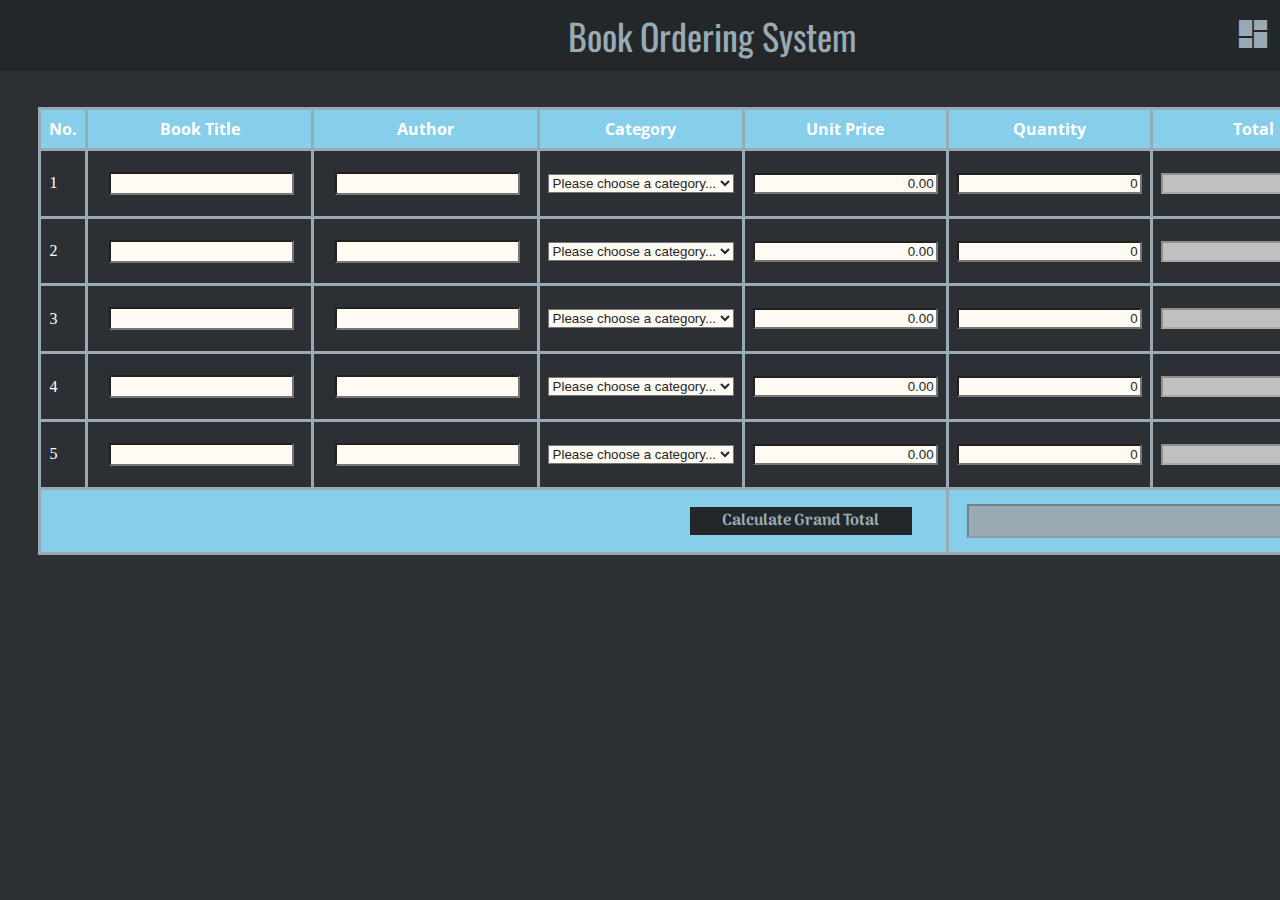
==== book-order.html @ da436aad "Completed book-order.html and added required CSS" ====
<!DOCTYPE html>
<html>

<head>
    <title>Book Order System - Assignment 1</title>
    <link rel = "stylesheet" href = "assets/css/main.css">
    <link rel="shortcut icon" href = "/assets/images/icon.ico">
    <link rel="stylesheet" href = "https://fonts.googleapis.com/css?family=Material+Icons">
    <link rel="stylesheet" href="https://fonts.googleapis.com/css?family=Oswald">
    <link rel="stylesheet" href="https://fonts.googleapis.com/css2?family=Arima+Madurai:wght@300&display=swap">
    <link href="https://fonts.googleapis.com/css2?family=Open+Sans+Condensed:wght@300&display=swap" rel="stylesheet">
    <link href="https://fonts.googleapis.com/css2?family=Open+Sans+Condensed:wght@300&family=Tangerine&display=swap" rel="stylesheet">    
</head>

<body>
    <div class = header>
        <span class = left><a href = index.html><h2 class = "icon">house</h2></a></span>
        <span class = title>Book Ordering System</span>
        <span class = right><h2 class = "icon" onclick = "openNavbar()">dashboard</h2></span>
    </div>

<!--Navigation elements-->
    <nav id = "menu">
        <ul>
            <li><a href="index.html"><h4>Home</h4></a></li>
            <li><h4 class = pwd>Book Ordering System</h4></li>
            <li><a href = form.html><h4>Student Details Form</a></li>
        </ul>

        <h2 class = "closebtn" onclick = "closeNavbar()">close</h2>
    </nav>

<!--Content-->
<div class = padded>
    <table>
        <tr>
            <th>No.</th>
            <th>Book Title</th>
            <th>Author</th>
            <th>Category</th>
            <th>Unit Price</th>
            <th>Quantity</th>
            <th>Total</th>
        </tr>

        <tr>
            <td>1</td>
            <td><input type = text></td>
            <td><input type = text></td>
            <td><select>
                <option selected = 'selected' value = 'def' disabled>Please choose a category...</option>
                <option value = Business>Business</option>
                <option value = Fiction>Fiction</option>\
                <option value = Mathematics>Mathematics</option>
                <option value = Technology>Technology</option>
                </select> </td>
            <td><input type = number min = 0 step = 0.01 value = "0.00"></td>
            <td><input type = number min = 0 step = 1 value = "0"></td>
            <td><input type = number value = 0.00 disabled></td>
        </tr>

        <tr>
            <td>2</td>
            <td><input type = text></td>
            <td><input type = text></td>
            <td><select>
                <option selected = 'selected' value = 'def' disabled>Please choose a category...</option>
                <option value = Business>Business</option>
                <option value = Fiction>Fiction</option>\
                <option value = Mathematics>Mathematics</option>
                <option value = Technology>Technology</option>
                </select> </td>
            <td><input type = number min = 0 step = 0.01 value = "0.00"></td>
            <td><input type = number min = 0 step = 1 value = "0"></td>
            <td><input type = number value = 0.00 disabled></td>
        </tr>

        <tr>
            <td>3</td>
            <td><input type = text></td>
            <td><input type = text></td>
            <td><select>
                <option selected = 'selected' value = 'def' disabled>Please choose a category...</option>
                <option value = Business>Business</option>
                <option value = Fiction>Fiction</option>\
                <option value = Mathematics>Mathematics</option>
                <option value = Technology>Technology</option>
                </select> </td>
            <td><input type = number min = 0 step = 0.01 value = "0.00"></td>
            <td><input type = number min = 0 step = 1 value = "0"></td>
            <td><input type = number value = 0.00 disabled></td>
        </tr>

        <tr>
            <td>4</td>
            <td><input type = text></td>
            <td><input type = text></td>
            <td><select>
                <option selected = 'selected' value = 'def' disabled>Please choose a category...</option>
                <option value = Business>Business</option>
                <option value = Fiction>Fiction</option>\
                <option value = Mathematics>Mathematics</option>
                <option value = Technology>Technology</option>
                </select> </td>
            <td><input type = number min = 0 step = 0.01 value = "0.00"></td>
            <td><input type = number min = 0 step = 1 value = "0"></td>
            <td><input type = number value = 0.00 disabled></td>
        </tr>

        <tr>
            <td>5</td>
            <td><input type = text></td>
            <td><input type = text></td>
            <td><select>
                <option selected = 'selected' value = 'def' disabled>Please choose a category...</option>
                <option value = Business>Business</option>
                <option value = Fiction>Fiction</option>\
                <option value = Mathematics>Mathematics</option>
                <option value = Technology>Technology</option>
                </select> </td>
            <td><input type = number min = 0 step = 0.01 value = "0.00"></td>
            <td><input type = number min = 0 step = 1 value = "0"></td>
            <td><input type = number value = 0.00 disabled></td>
        </tr>

        <tr>
            <td class = tf colspan="5"><input type = submit value = "Calculate Grand Total" class = right></td>
            <td class = tf colspan = "2"><input type = number value = 0.00 id = "grandTotal" disabled></td>
        </tr>
    </table>
</div>
    <script src = "assets/js/navbar.js"></script>

</body>
---- assets/css/main.css ----
:root {
    --darkGrey: #23272a;
    --lightGrey: #2c2f33;
    --blueGrey: #99aab5;
    --discPurple: #7289da;
    --cream: #fffaf2;
    --darkWhite: #b8c1e6;
    --darkPurple: indigo;
    --titleFS: 4vh;
    --vertMargins: 2vh;
    --headerVertPadding: 1vh;
    --hztCentrePadding: 35vw;
}

hr.bottomDivider{
    border: 0;
    height: 1px;
    background-image: linear-gradient(to right, var(--lightGrey), var(--blueGrey), var(--lightGrey));
}
.header{
    background-color: var(--darkGrey);
    color: var(--blueGrey);
    font-family: 'Oswald', sans-serif;
    overflow: hidden;
    margin-left: 0%;
    margin-right: 0%;
    text-align: center;
    padding: 2vw;
    font-size: var(--titleFS);
    margin-top: 0vw;
    padding-top: var(--headerVertPadding);
    padding-bottom: var(--headerVertPadding);
    padding-right: var(--headerVertPadding);
    padding-left: var(--headerVertPadding);
    position: -webkit-sticky;
    position: sticky;
    top:0;
}

/* alignments */
.left{
    float: left;
    color: inherit;
    font-size: inherit;
}

.right{
    float: right;
    color: inherit;
    font-size: inherit;
}

.icon{
    font-family: "Material Icons";
    font-size: var(--titleFS);
    margin-top: 0.8vh;
    margin-bottom:0.4vh;
    cursor: pointer;
}

.centre{
    display: block;
    margin-left: auto;
    margin-right: auto;
    text-align: center;
    padding-left: var(--hztCentrePadding);
    padding-right: var(--hztCentrePadding);
}

.padded {
    margin: 1%;
    padding-right: 2vw;
    padding-left: 2vw;
    margin-top: 4vh
}

.em{
    border-radius: 2vh;
    border: var(--darkGrey);
    background-color: var(--darkGrey);
    color: beige;
    font-family: "Hina Mincho";
    margin-top: 3vh;
}

.comradequote{
    font-family: "ZCOOL XiaoWei", serif;
    font-size: 2vw;
    text-align: center;
}

.footquote{
    font-family: "Tangerine" !important;
    color: var(--discPurple);
    font-size: 3vw;
    text-align: center;
}

.footer{
    margin-left: auto;
    margin-right: auto;
    display: block;
    text-align: center;
}

.author{
    font-family: Garamond;
    text-align: right;
    font-size: 1.5vw;
}

/* default classes */
a{
    color:inherit;
    text-decoration: none;
}

.header.a:hover, a:focus{
    color: var(--discPurple);
    transition: 0.5s;
}

body {
    background-color: var(--lightGrey);
    color: white;
    margin:0;
}

p {
    font-family: 'Arima Madurai';
    font-size: 1vw
}

img{
    width: 304px;
    height: auto;
    display: block;
    margin-left: auto;
    margin-right: auto;
    padding: var(--vertMargins)l;
}

table{
    border-collapse: collapse;
    width: 90vw;
}

td, th{
    border: solid;
    border-color: var(--blueGrey);
    font-family: "ZCOOL XiaoWei", serif;
    width:auto;
    background-color: var(--lightGrey);
    align-items: center;
    padding:0.5rem;
}

td:hover{
    background-color: yellow;
}

.tf:hover{
    background-color: skyblue;
}

th{
    font-family: "Open Sans Condensed";
    background-color: skyblue;
    font-weight: bold;
}

/* form elements*/
    input {
        background-color: var(--cream);
        color: var(--darkGrey);
    }

    input:disabled{
        background-color: silver;
    }

    #grandTotal{
        font-size: 18pt;
        width: 93.5%;
        display: block;
        margin: 0.5vw;
        margin-left: auto;
        text-align: right;
        background-color: var(--blueGrey);
    }

    .tf{
        background-color: skyblue;
    }

    select{
        background-color: var(--cream);
        color: var(--darkGrey);
    }

    input::-webkit-outer-spin-button, input::-webkit-inner-spin-button, input[type=number] {
        -webkit-appearance: none;
        margin: 0;
        -moz-appearance:textfield;
        text-align: right;
    }

    table {
        margin-left: auto;
        margin-right: auto;
    }

    input[type=button], input[type=submit], input[type=reset] {
        background-color: var(--darkGrey);
        border: none;
        color: var(--blueGrey);
        font-family: "Arima Madurai", bold;
        font-weight: bolder;
        width: 25%;
        height:250%;
        margin-right: 2vw;
        cursor: grab;
      }

      input[type="text"], textarea {
        background-color : var(--cream); 
        margin : 1vw;
        display: block;
        padding: 1%;
      }

ul {
    list-style-type: square;
}

ol{
    list-style-type: Hebrew;
    margin: 0.1vh
}
li{
    font-family: "Arima Madurai";
    font-size: 1.25vw;
}

h3{
    font-family: "Open Sans Condensed";
    font-size: 4vh;
    border-bottom: 1px solid var(--discPurple);
    border-bottom-width: 0.0001vw;
    padding: 0.25vh;
    margin-bottom: 0.01vh;
    width: 15vw;
}

/*h4{
    font-family: 'Avro', serif;
    color:var(--blueGrey);
    text-align: center;
}*/

/* NAVIGATION BAR */

nav{
    position: absolute;
    width:100%;
    height: 100vh;
    background-color: var(--darkGrey);
    top: -300vh;
    left: 0;
    display: flex;
    z-index: 2;
    justify-content: center;
    align-items: center;
    text-align: center;
    font-style: italic;
    font-size: 10vh;
    color: var(--cream);
    text-shadow: -0.35vw -0.3vh 0 var(--darkWhite);

    /*Hides navbar until summoned*/
    transition: 1s;
}

nav ul li{
    list-style: none;
    margin: 20vh 0;
    font-size: 5vw;
    font-family: "Avro";
}

nav ul li a:hover{
    color:var(--darkGrey);
    transition: 0.75s;
}

.pwd{
    color: var(--discPurple);
    background-color: inherit;
}

.closebtn{
    position:absolute;
    right: 1vw;
    top: -1vh;
    cursor: pointer;
    font-family: "Material Icons";
    font-size: 3.25vw;
}
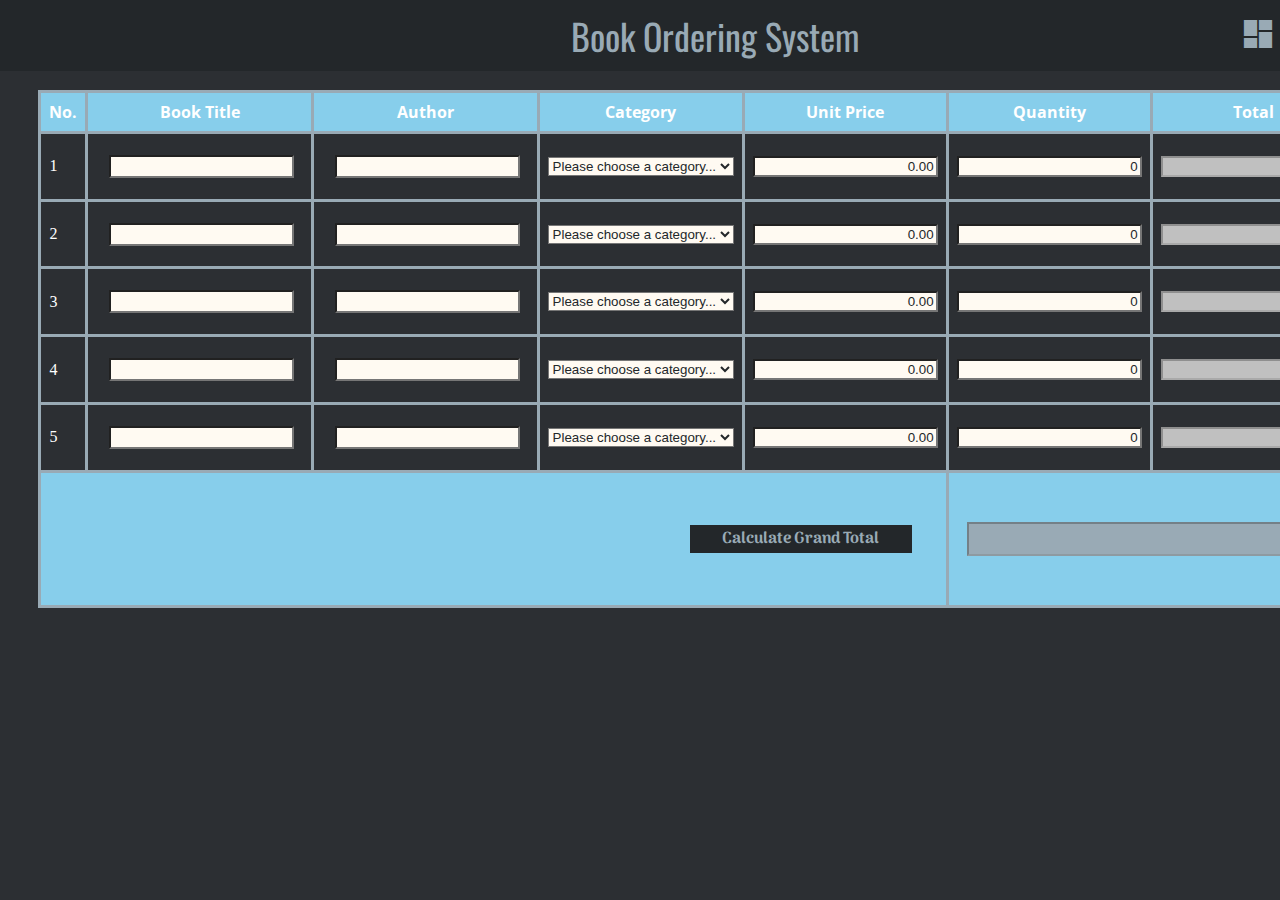
==== commit 03af0726: "fixed header on book-order.html, added CSSand continued working on form.html" ====
--- a/book-order.html
+++ b/book-order.html
@@ -13,7 +13,7 @@
 </head>
 
 <body>
-    <div class = header>
+    <div class = header style = "position:fixed; width:99%">
         <span class = left><a href = index.html><h2 class = "icon">house</h2></a></span>
         <span class = title>Book Ordering System</span>
         <span class = right><h2 class = "icon" onclick = "openNavbar()">dashboard</h2></span>
@@ -30,9 +30,10 @@
         <h2 class = "closebtn" onclick = "closeNavbar()">close</h2>
     </nav>
 
+    <br><br><br>
 <!--Content-->
 <div class = padded>
-    <table>
+    <table id = bookTable>
         <tr>
             <th>No.</th>
             <th>Book Title</th>
@@ -124,7 +125,7 @@
         </tr>
 
         <tr>
-            <td class = tf colspan="5"><input type = submit value = "Calculate Grand Total" class = right></td>
+            <td class = tf colspan="5"><input type = submit id = "calcGT" value = "Calculate Grand Total" class = right></td>
             <td class = tf colspan = "2"><input type = number value = 0.00 id = "grandTotal" disabled></td>
         </tr>
     </table>
--- a/assets/css/main.css
+++ b/assets/css/main.css
@@ -131,6 +131,10 @@
     font-size: 1vw
 }
 
+#para:first-letter{
+    font-size: 250%;
+}
+
 img{
     width: 304px;
     height: auto;
@@ -155,11 +159,11 @@
     padding:0.5rem;
 }
 
-td:hover{
+#bookTable td:hover{
     background-color: yellow;
 }
 
-.tf:hover{
+#bookTable .tf:hover{
     background-color: skyblue;
 }
 
@@ -210,7 +214,7 @@
         margin-right: auto;
     }
 
-    input[type=button], input[type=submit], input[type=reset] {
+    #calcGT {
         background-color: var(--darkGrey);
         border: none;
         color: var(--blueGrey);
@@ -220,6 +224,22 @@
         height:250%;
         margin-right: 2vw;
         cursor: grab;
+      }
+
+      #detailForm th{
+          width:50%
+      }
+
+      input[type="submit"], input[type="reset"]{
+        background-color: var(--darkGrey);
+        border: yellow 3rem;
+        color: var(--blueGrey);
+        font-family: "Arima Madurai", bold;
+        font-weight: bolder;
+        width: 25%;
+        height:250%;
+        margin: 5%;
+        cursor: pointer;
       }
 
       input[type="text"], textarea {
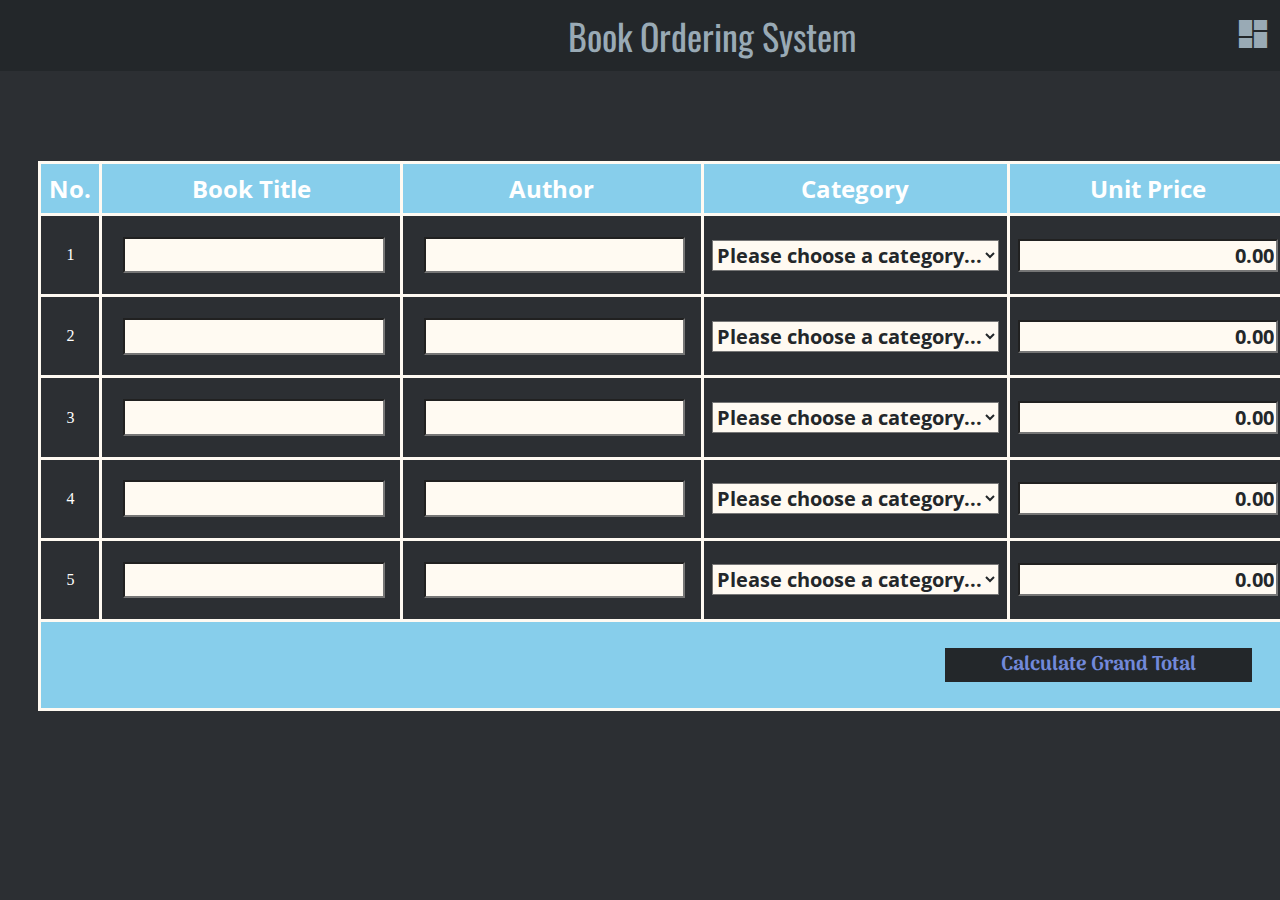
==== commit 4eb889dd: "added row highlighting, row padding and ensured that requrements met" ====
--- a/book-order.html
+++ b/book-order.html
@@ -13,7 +13,7 @@
 </head>
 
 <body>
-    <div class = header style = "position:fixed; width:99%">
+    <div class = header>
         <span class = left><a href = index.html><h2 class = "icon">house</h2></a></span>
         <span class = title>Book Ordering System</span>
         <span class = right><h2 class = "icon" onclick = "openNavbar()">dashboard</h2></span>
@@ -33,104 +33,117 @@
     <br><br><br>
 <!--Content-->
 <div class = padded>
-    <table id = bookTable>
-        <tr>
-            <th>No.</th>
-            <th>Book Title</th>
-            <th>Author</th>
-            <th>Category</th>
-            <th>Unit Price</th>
-            <th>Quantity</th>
-            <th>Total</th>
-        </tr>
+    <table id = "bookTable">
+        
+        <thead>
+            
+            <tr>
+                <th>No.</th>
+                <th>Book Title</th>
+                <th>Author</th>
+                <th>Category</th>
+                <th>Unit Price</th>
+                <th>Quantity</th>
+                <th>Total</th>
+            </tr>
 
-        <tr>
-            <td>1</td>
-            <td><input type = text></td>
-            <td><input type = text></td>
-            <td><select>
-                <option selected = 'selected' value = 'def' disabled>Please choose a category...</option>
-                <option value = Business>Business</option>
-                <option value = Fiction>Fiction</option>\
-                <option value = Mathematics>Mathematics</option>
-                <option value = Technology>Technology</option>
-                </select> </td>
-            <td><input type = number min = 0 step = 0.01 value = "0.00"></td>
-            <td><input type = number min = 0 step = 1 value = "0"></td>
-            <td><input type = number value = 0.00 disabled></td>
-        </tr>
+        </thead>
 
-        <tr>
-            <td>2</td>
-            <td><input type = text></td>
-            <td><input type = text></td>
-            <td><select>
-                <option selected = 'selected' value = 'def' disabled>Please choose a category...</option>
-                <option value = Business>Business</option>
-                <option value = Fiction>Fiction</option>\
-                <option value = Mathematics>Mathematics</option>
-                <option value = Technology>Technology</option>
-                </select> </td>
-            <td><input type = number min = 0 step = 0.01 value = "0.00"></td>
-            <td><input type = number min = 0 step = 1 value = "0"></td>
-            <td><input type = number value = 0.00 disabled></td>
-        </tr>
+        <tbody>
 
-        <tr>
-            <td>3</td>
-            <td><input type = text></td>
-            <td><input type = text></td>
-            <td><select>
-                <option selected = 'selected' value = 'def' disabled>Please choose a category...</option>
-                <option value = Business>Business</option>
-                <option value = Fiction>Fiction</option>\
-                <option value = Mathematics>Mathematics</option>
-                <option value = Technology>Technology</option>
-                </select> </td>
-            <td><input type = number min = 0 step = 0.01 value = "0.00"></td>
-            <td><input type = number min = 0 step = 1 value = "0"></td>
-            <td><input type = number value = 0.00 disabled></td>
-        </tr>
+            <tr>
+                <td>1</td>
+                <td><input type = text></td>
+                <td><input type = text></td>
+                <td><select>
+                    <option selected = 'selected' value = 'def' disabled>Please choose a category...</option>
+                    <option value = Business>Business</option>
+                    <option value = Fiction>Fiction</option>\
+                    <option value = Mathematics>Mathematics</option>
+                    <option value = Technology>Technology</option>
+                    </select> </td>
+                <td><input type = number min = 0 step = 0.01 value = "0.00"></td>
+                <td><input type = number min = 0 step = 1 value = "0"></td>
+                <td><input type = number value = 0.00 disabled></td>
+            </tr>
 
-        <tr>
-            <td>4</td>
-            <td><input type = text></td>
-            <td><input type = text></td>
-            <td><select>
-                <option selected = 'selected' value = 'def' disabled>Please choose a category...</option>
-                <option value = Business>Business</option>
-                <option value = Fiction>Fiction</option>\
-                <option value = Mathematics>Mathematics</option>
-                <option value = Technology>Technology</option>
-                </select> </td>
-            <td><input type = number min = 0 step = 0.01 value = "0.00"></td>
-            <td><input type = number min = 0 step = 1 value = "0"></td>
-            <td><input type = number value = 0.00 disabled></td>
-        </tr>
+            <tr>
+                <td>2</td>
+                <td><input type = text></td>
+                <td><input type = text></td>
+                <td><select>
+                    <option selected = 'selected' value = 'def' disabled>Please choose a category...</option>
+                    <option value = Business>Business</option>
+                    <option value = Fiction>Fiction</option>\
+                    <option value = Mathematics>Mathematics</option>
+                    <option value = Technology>Technology</option>
+                    </select> </td>
+                <td><input type = number min = 0 step = 0.01 value = "0.00"></td>
+                <td><input type = number min = 0 step = 1 value = "0"></td>
+                <td><input type = number value = 0.00 disabled></td>
+            </tr>
 
-        <tr>
-            <td>5</td>
-            <td><input type = text></td>
-            <td><input type = text></td>
-            <td><select>
-                <option selected = 'selected' value = 'def' disabled>Please choose a category...</option>
-                <option value = Business>Business</option>
-                <option value = Fiction>Fiction</option>\
-                <option value = Mathematics>Mathematics</option>
-                <option value = Technology>Technology</option>
-                </select> </td>
-            <td><input type = number min = 0 step = 0.01 value = "0.00"></td>
-            <td><input type = number min = 0 step = 1 value = "0"></td>
-            <td><input type = number value = 0.00 disabled></td>
-        </tr>
+            <tr>
+                <td>3</td>
+                <td><input type = text></td>
+                <td><input type = text></td>
+                <td><select>
+                    <option selected = 'selected' value = 'def' disabled>Please choose a category...</option>
+                    <option value = Business>Business</option>
+                    <option value = Fiction>Fiction</option>\
+                    <option value = Mathematics>Mathematics</option>
+                    <option value = Technology>Technology</option>
+                    </select> </td>
+                <td><input type = number min = 0 step = 0.01 value = "0.00"></td>
+                <td><input type = number min = 0 step = 1 value = "0"></td>
+                <td><input type = number value = 0.00 disabled></td>
+            </tr>
 
-        <tr>
-            <td class = tf colspan="5"><input type = submit id = "calcGT" value = "Calculate Grand Total" class = right></td>
-            <td class = tf colspan = "2"><input type = number value = 0.00 id = "grandTotal" disabled></td>
-        </tr>
+            <tr>
+                <td>4</td>
+                <td><input type = text></td>
+                <td><input type = text></td>
+                <td><select>
+                    <option selected = 'selected' value = 'def' disabled>Please choose a category...</option>
+                    <option value = Business>Business</option>
+                    <option value = Fiction>Fiction</option>\
+                    <option value = Mathematics>Mathematics</option>
+                    <option value = Technology>Technology</option>
+                    </select> </td>
+                <td><input type = number min = 0 step = 0.01 value = "0.00"></td>
+                <td><input type = number min = 0 step = 1 value = "0"></td>
+                <td><input type = number value = 0.00 disabled></td>
+            </tr>
+
+            <tr>
+                <td>5</td>
+                <td><input type = text></td>
+                <td><input type = text></td>
+                <td><select>
+                    <option selected = 'selected' value = 'def' disabled>Please choose a category...</option>
+                    <option value = Business>Business</option>
+                    <option value = Fiction>Fiction</option>
+                    <option value = Mathematics>Mathematics</option>
+                    <option value = Technology>Technology</option>
+                    </select> </td>
+                <td><input type = number min = 0 step = 0.01 value = "0.00"></td>
+                <td><input type = number min = 0 step = 1 value = "0"></td>
+                <td><input type = number value = 0.00 disabled></td>
+            </tr>
+
+        </tbody>
+
+        <tfoot>
+            <tr>
+                <td class = tf colspan="5"><input type = submit id = "calcGT" value = "Calculate Grand Total" class = right></td>
+                <td class = tf colspan = "2"><input type = number value = 0.00 id = "grandTotal" disabled></td>
+            </tr>
+        </tfoot>
     </table>
 </div>
+    
     <script src = "assets/js/navbar.js"></script>
-
 </body>
 
+</html>
+
--- a/assets/css/main.css
+++ b/assets/css/main.css
@@ -6,7 +6,7 @@
     --cream: #fffaf2;
     --darkWhite: #b8c1e6;
     --darkPurple: indigo;
-    --titleFS: 4vh;
+    --titleFS: 2.25rem;
     --vertMargins: 2vh;
     --headerVertPadding: 1vh;
     --hztCentrePadding: 35vw;
@@ -17,6 +17,7 @@
     height: 1px;
     background-image: linear-gradient(to right, var(--lightGrey), var(--blueGrey), var(--lightGrey));
 }
+
 .header{
     background-color: var(--darkGrey);
     color: var(--blueGrey);
@@ -35,6 +36,12 @@
     position: -webkit-sticky;
     position: sticky;
     top:0;
+    animation: hPulse 5s infinite;
+}
+
+/* Header pulse */
+@keyframes hPulse{
+    50%{background-color: var(--lightGrey);}
 }
 
 /* alignments */
@@ -77,36 +84,29 @@
 .em{
     border-radius: 2vh;
     border: var(--darkGrey);
-    background-color: var(--darkGrey);
-    color: beige;
+    background-color: bisque;
+    color: black;
     font-family: "Hina Mincho";
     margin-top: 3vh;
 }
 
 .comradequote{
     font-family: "ZCOOL XiaoWei", serif;
-    font-size: 2vw;
+    font-size: 2rem;
     text-align: center;
 }
 
 .footquote{
     font-family: "Tangerine" !important;
     color: var(--discPurple);
-    font-size: 3vw;
-    text-align: center;
-}
-
-.footer{
-    margin-left: auto;
-    margin-right: auto;
-    display: block;
+    font-size: 2.5rem;
     text-align: center;
 }
 
 .author{
     font-family: Garamond;
     text-align: right;
-    font-size: 1.5vw;
+    font-size: 1.25rem;
 }
 
 /* default classes */
@@ -115,6 +115,11 @@
     text-decoration: none;
 }
 
+footer > p > a{
+    color:var(--discPurple);
+    
+}
+
 .header.a:hover, a:focus{
     color: var(--discPurple);
     transition: 0.5s;
@@ -122,13 +127,22 @@
 
 body {
     background-color: var(--lightGrey);
+    background-repeat: no-repeat;
+    background-attachment: fixed;
+    background-position: center;
     color: white;
     margin:0;
+    animation: bgPulse 5s infinite;
+}
+
+/* Background pulse */
+@keyframes bgPulse {
+    50%{background-color: var(--darkGrey);}
 }
 
 p {
     font-family: 'Arima Madurai';
-    font-size: 1vw
+    font-size: 1rem
 }
 
 #para:first-letter{
@@ -151,26 +165,33 @@
 
 td, th{
     border: solid;
-    border-color: var(--blueGrey);
+    border-color: var(--cream);
     font-family: "ZCOOL XiaoWei", serif;
     width:auto;
     background-color: var(--lightGrey);
-    align-items: center;
     padding:0.5rem;
 }
 
-#bookTable td:hover{
+tr{
+    background-color: inherit;
+}
+
+#bookTable tbody tr:hover td{
     background-color: yellow;
-}
-
-#bookTable .tf:hover{
-    background-color: skyblue;
 }
 
 th{
     font-family: "Open Sans Condensed";
     background-color: skyblue;
     font-weight: bold;
+    font-size: 1.5rem
+}
+
+footer{
+    margin-left: auto;
+    margin-right: auto;
+    display: block;
+    text-align: center;
 }
 
 /* form elements*/
@@ -200,6 +221,9 @@
     select{
         background-color: var(--cream);
         color: var(--darkGrey);
+        font-family: "Open Sans Condensed";
+        font-weight: bold;
+        font-size: 1.25rem;
     }
 
     input::-webkit-outer-spin-button, input::-webkit-inner-spin-button, input[type=number] {
@@ -207,6 +231,21 @@
         margin: 0;
         -moz-appearance:textfield;
         text-align: right;
+        font-family: "Open Sans Condensed";
+        font-weight: bold;
+        font-size: 1.25rem;
+    }
+
+    #studentID {
+        -webkit-appearance: none;
+        -moz-appearance:textfield;
+        text-align: right;
+        background-color: var(--cream);
+        color: var(--darkGrey);
+        background-color : var(--cream); 
+        margin : 0;
+        display: block;
+        padding: 1%;
     }
 
     table {
@@ -217,7 +256,7 @@
     #calcGT {
         background-color: var(--darkGrey);
         border: none;
-        color: var(--blueGrey);
+        color: var(--discPurple);
         font-family: "Arima Madurai", bold;
         font-weight: bolder;
         width: 25%;
@@ -226,28 +265,42 @@
         cursor: grab;
       }
 
-      #detailForm th{
-          width:50%
-      }
-
-      input[type="submit"], input[type="reset"]{
-        background-color: var(--darkGrey);
+    #detailForm th{
+        width:50%;
+        background-color: skyblue;
+    }
+
+    input[type="submit"], input[type="reset"]{
+        background-color: var(--discPurple);
         border: yellow 3rem;
-        color: var(--blueGrey);
+        color: var(--darkGrey);
         font-family: "Arima Madurai", bold;
         font-weight: bolder;
+        font-size: 1.25rem;
         width: 25%;
         height:250%;
         margin: 5%;
+        margin-top: 2vh;
+        margin-bottom: 2vh;
         cursor: pointer;
-      }
-
-      input[type="text"], textarea {
+    }
+
+    input[type="text"], input[type=textarea] {
         background-color : var(--cream); 
         margin : 1vw;
-        display: block;
         padding: 1%;
-      }
+        font-family: "Open Sans Condensed";
+        font-weight: bold;
+        font-size: 1.25rem;
+    }
+
+    #bookTable td{
+        text-align: center;
+    }
+
+    #name{
+        margin: 0;
+    }
 
 ul {
     list-style-type: square;
@@ -257,14 +310,15 @@
     list-style-type: Hebrew;
     margin: 0.1vh
 }
+
 li{
     font-family: "Arima Madurai";
-    font-size: 1.25vw;
+    font-size: 1rem;
 }
 
 h3{
     font-family: "Open Sans Condensed";
-    font-size: 4vh;
+    font-size: 2.25rem;
     border-bottom: 1px solid var(--discPurple);
     border-bottom-width: 0.0001vw;
     padding: 0.25vh;
@@ -272,14 +326,7 @@
     width: 15vw;
 }
 
-/*h4{
-    font-family: 'Avro', serif;
-    color:var(--blueGrey);
-    text-align: center;
-}*/
-
 /* NAVIGATION BAR */
-
 nav{
     position: absolute;
     width:100%;
@@ -297,8 +344,8 @@
     color: var(--cream);
     text-shadow: -0.35vw -0.3vh 0 var(--darkWhite);
 
-    /*Hides navbar until summoned*/
-    transition: 1s;
+    /*slides navbar down*/
+    transition: 0.2s;
 }
 
 nav ul li{
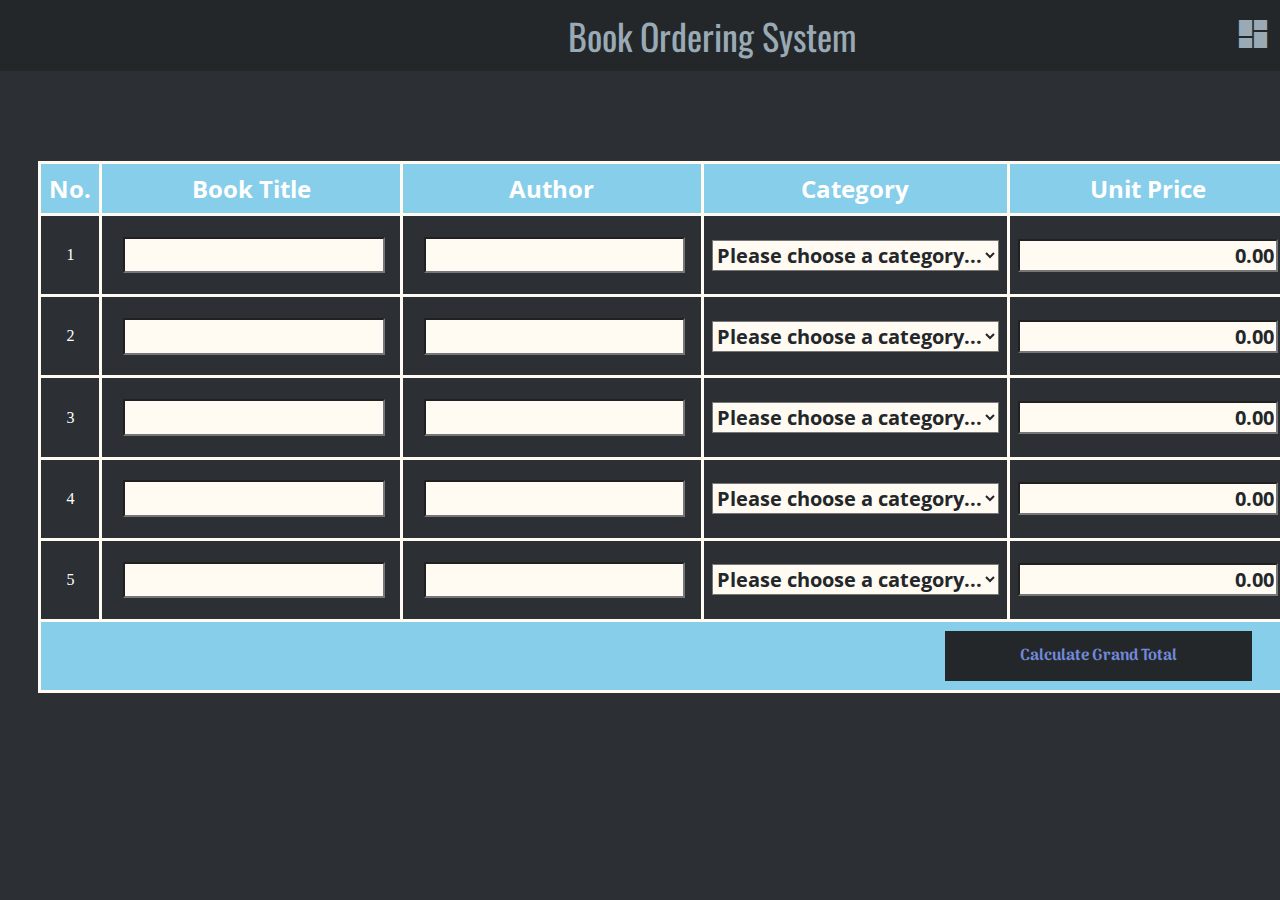
==== commit c63d8e1c: "Small changes and followed instructions made newly obvious" ====
--- a/book-order.html
+++ b/book-order.html
@@ -135,7 +135,7 @@
 
         <tfoot>
             <tr>
-                <td class = tf colspan="5"><input type = submit id = "calcGT" value = "Calculate Grand Total" class = right></td>
+                <td class = tf colspan="5"><button id = "calcGT" value = "Calculate Grand Total" class = right>Calculate Grand Total</button></td>
                 <td class = tf colspan = "2"><input type = number value = 0.00 id = "grandTotal" disabled></td>
             </tr>
         </tfoot>
--- a/assets/css/main.css
+++ b/assets/css/main.css
@@ -98,7 +98,7 @@
 
 .footquote{
     font-family: "Tangerine" !important;
-    color: var(--discPurple);
+    color: var(--cream);
     font-size: 2.5rem;
     text-align: center;
 }
@@ -115,7 +115,7 @@
     text-decoration: none;
 }
 
-footer > p > a{
+footer p, footer h2{
     color:var(--discPurple);
     
 }
@@ -195,9 +195,13 @@
 }
 
 /* form elements*/
-    input {
+    input, button{
         background-color: var(--cream);
         color: var(--darkGrey);
+    }
+
+    button{
+        padding:0.75em
     }
 
     input:disabled{
@@ -268,6 +272,14 @@
     #detailForm th{
         width:50%;
         background-color: skyblue;
+    }
+
+    #detailForm input[type = text], #detailForm input[type=textarea], #detailForm input[type=number] {
+        width : 97.25%;
+    }
+
+    #detailForm select {
+        width: 100%;
     }
 
     input[type="submit"], input[type="reset"]{
@@ -319,11 +331,8 @@
 h3{
     font-family: "Open Sans Condensed";
     font-size: 2.25rem;
-    border-bottom: 1px solid var(--discPurple);
-    border-bottom-width: 0.0001vw;
-    padding: 0.25vh;
-    margin-bottom: 0.01vh;
-    width: 15vw;
+    text-decoration: underline lightblue 0.01em;
+    text-underline-offset: 0.75rem;
 }
 
 /* NAVIGATION BAR */
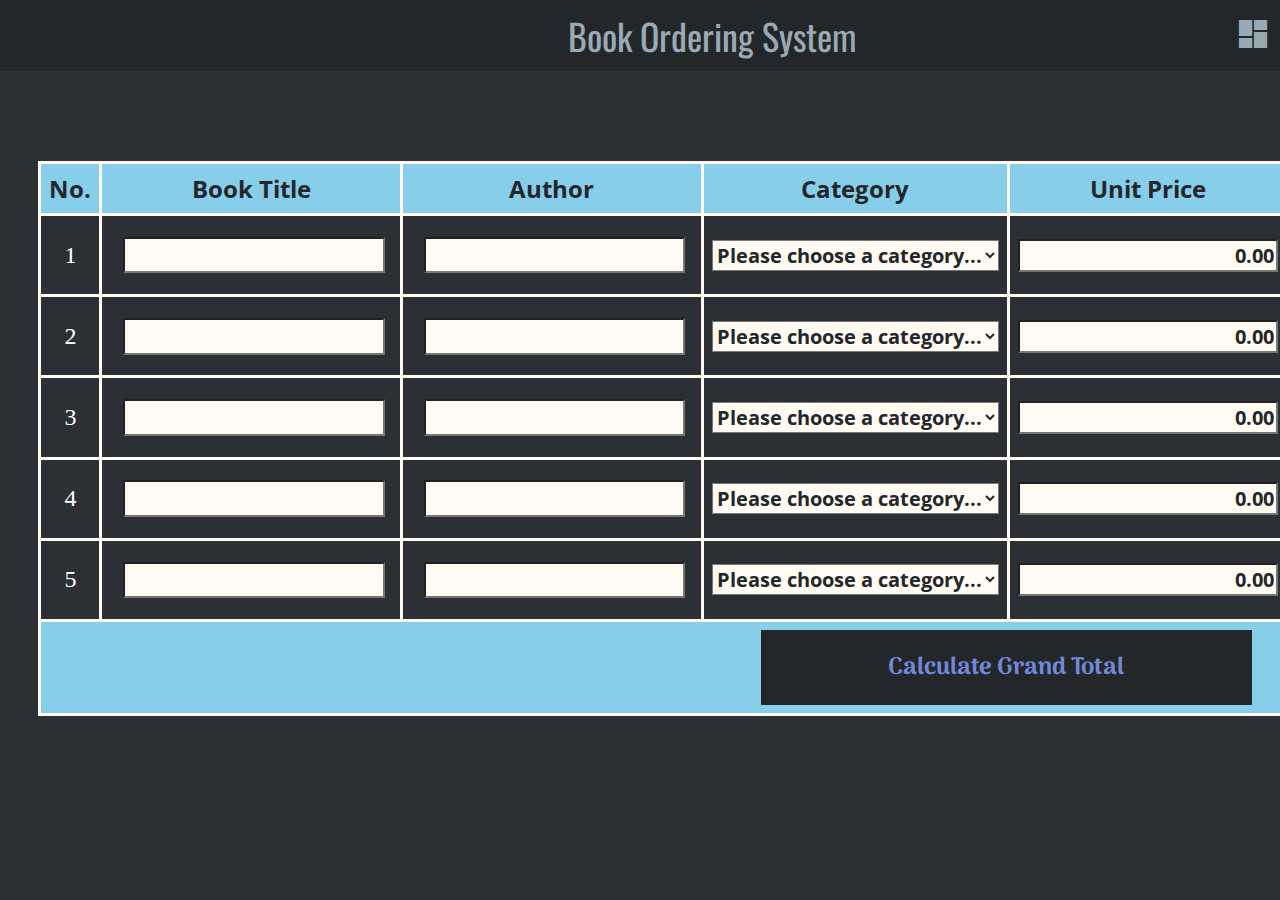
==== commit d25bbaae: "Changed textarea size and td font size for radio buttons" ====
--- a/book-order.html
+++ b/book-order.html
@@ -58,10 +58,10 @@
                 <td><select>
                     <option selected = 'selected' value = 'def' disabled>Please choose a category...</option>
                     <option value = Business>Business</option>
-                    <option value = Fiction>Fiction</option>\
+                    <option value = Fiction>Fiction</option>
                     <option value = Mathematics>Mathematics</option>
                     <option value = Technology>Technology</option>
-                    </select> </td>
+                </select> </td>
                 <td><input type = number min = 0 step = 0.01 value = "0.00"></td>
                 <td><input type = number min = 0 step = 1 value = "0"></td>
                 <td><input type = number value = 0.00 disabled></td>
@@ -74,10 +74,10 @@
                 <td><select>
                     <option selected = 'selected' value = 'def' disabled>Please choose a category...</option>
                     <option value = Business>Business</option>
-                    <option value = Fiction>Fiction</option>\
+                    <option value = Fiction>Fiction</option>
                     <option value = Mathematics>Mathematics</option>
                     <option value = Technology>Technology</option>
-                    </select> </td>
+                </select> </td>
                 <td><input type = number min = 0 step = 0.01 value = "0.00"></td>
                 <td><input type = number min = 0 step = 1 value = "0"></td>
                 <td><input type = number value = 0.00 disabled></td>
@@ -90,10 +90,10 @@
                 <td><select>
                     <option selected = 'selected' value = 'def' disabled>Please choose a category...</option>
                     <option value = Business>Business</option>
-                    <option value = Fiction>Fiction</option>\
+                    <option value = Fiction>Fiction</option>
                     <option value = Mathematics>Mathematics</option>
                     <option value = Technology>Technology</option>
-                    </select> </td>
+                </select> </td>
                 <td><input type = number min = 0 step = 0.01 value = "0.00"></td>
                 <td><input type = number min = 0 step = 1 value = "0"></td>
                 <td><input type = number value = 0.00 disabled></td>
@@ -106,10 +106,10 @@
                 <td><select>
                     <option selected = 'selected' value = 'def' disabled>Please choose a category...</option>
                     <option value = Business>Business</option>
-                    <option value = Fiction>Fiction</option>\
+                    <option value = Fiction>Fiction</option>
                     <option value = Mathematics>Mathematics</option>
                     <option value = Technology>Technology</option>
-                    </select> </td>
+                </select> </td>
                 <td><input type = number min = 0 step = 0.01 value = "0.00"></td>
                 <td><input type = number min = 0 step = 1 value = "0"></td>
                 <td><input type = number value = 0.00 disabled></td>
@@ -125,7 +125,7 @@
                     <option value = Fiction>Fiction</option>
                     <option value = Mathematics>Mathematics</option>
                     <option value = Technology>Technology</option>
-                    </select> </td>
+                </select> </td>
                 <td><input type = number min = 0 step = 0.01 value = "0.00"></td>
                 <td><input type = number min = 0 step = 1 value = "0"></td>
                 <td><input type = number value = 0.00 disabled></td>
--- a/assets/css/main.css
+++ b/assets/css/main.css
@@ -167,9 +167,10 @@
     border: solid;
     border-color: var(--cream);
     font-family: "ZCOOL XiaoWei", serif;
-    width:auto;
+    width :auto;
     background-color: var(--lightGrey);
     padding:0.5rem;
+    font-size: 1.5rem;
 }
 
 tr{
@@ -183,6 +184,7 @@
 th{
     font-family: "Open Sans Condensed";
     background-color: skyblue;
+    color: var(--darkGrey);
     font-weight: bold;
     font-size: 1.5rem
 }
@@ -263,7 +265,7 @@
         color: var(--discPurple);
         font-family: "Arima Madurai", bold;
         font-weight: bolder;
-        width: 25%;
+        width: 40%;
         height:250%;
         margin-right: 2vw;
         cursor: grab;
